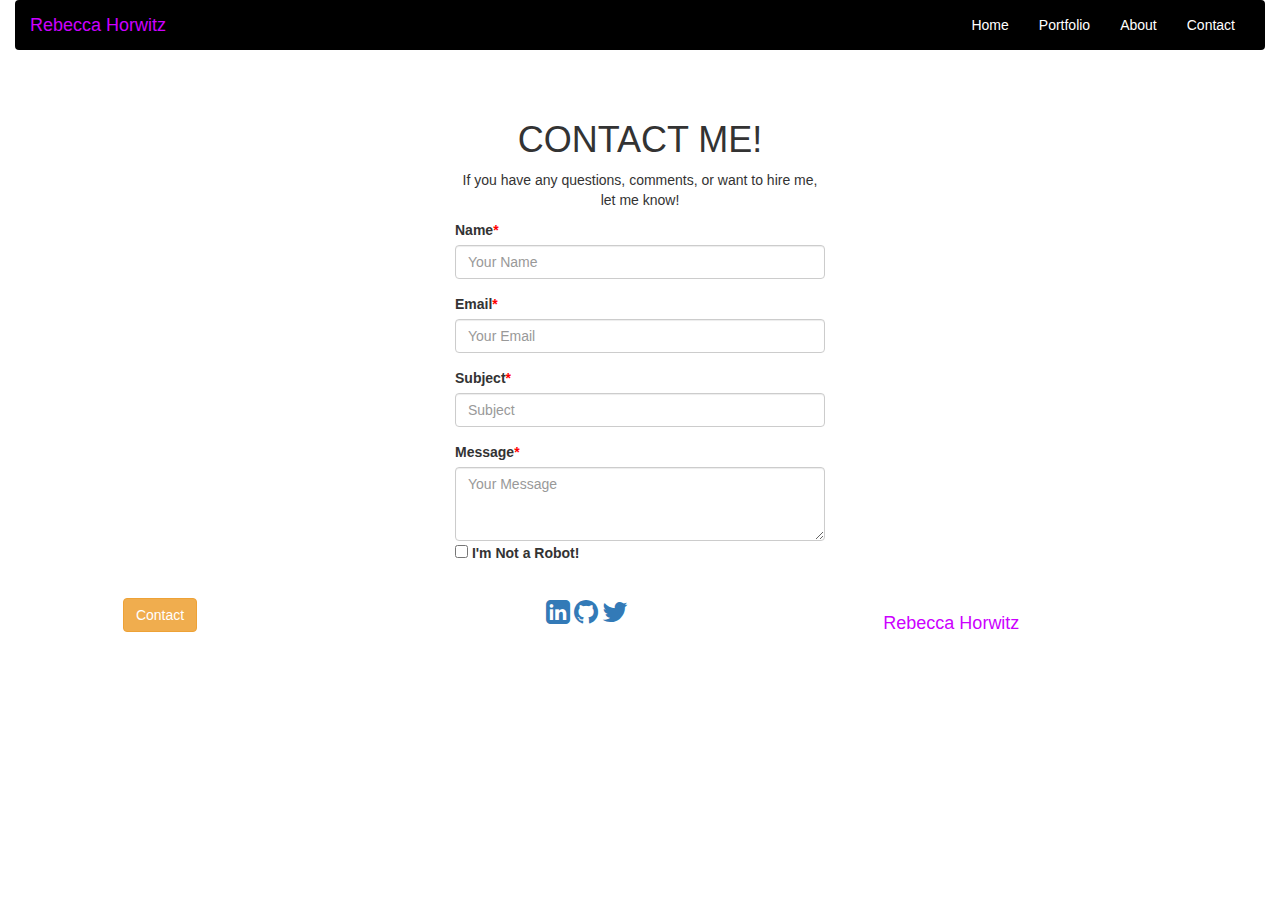
==== contact.html @ 982e5a97 "contact page" ====
<!DOCTYPE html>
<html lang="en">
<head>
  <meta charset="UTF-8">
  <meta name="viewport" content="width=device-width, initial-scale=1.0">
  <meta http-equiv="X-UA-Compatible" content="ie=edge">
  <title>Rebecca Horwitz Portfolio</title>
  <link rel="stylesheet" href="css/bootstrap.min.css">
	<link rel="stylesheet" href="css/font-awesome.min.css">
	<link rel="stylesheet" href="css/style.css">
</head>
<body data-spy="scroll">
  <!-- Main Content Goes Here -->
  <!-- Header and Navbar Begin -->
  <header class="container-fluid">
		<nav class="navbar navbar-default">
		  <div class="container-fluid">
		    <!-- Brand and toggle get grouped for better mobile display -->
		    <div class="navbar-header">
		      <button type="button" class="navbar-toggle collapsed" data-toggle="collapse" data-target="#bs-example-navbar-collapse-1" aria-expanded="false">
		        <span class="sr-only">Toggle navigation</span>
		        <span class="icon-bar"></span>
		        <span class="icon-bar"></span>
		        <span class="icon-bar"></span>
		      </button>
		      <a class="navbar-brand" href="index.html" id="logo">Rebecca Horwitz</a>
		    </div>
		    <!-- Collect the nav links, forms, and other content for toggling -->
		    <div class="collapse navbar-collapse" id="bs-example-navbar-collapse-1">
		      <ul class="nav navbar-nav navbar-right">
		        <li class="active"><a href="#home">Home</a></li>
						<li><a href="#portfolio">Portfolio</a></li>
						<li><a href="about.html">About</a></li>
						<li><a href="contact.html">Contact</a></li>
		      </ul>
		    </div><!-- /.navbar-collapse -->
		  </div><!-- /.container-fluid -->
		</nav>
	</header>
  <!-- Header and Navbar End -->
  <!-- Contact Section Begins -->
	<div class="container-fluid" id="contact">
		<div class="row">
			<div class="col-sm-4 col-sm-offset-4 text-center">
				<h1 class="contact-text text-uppercase">Contact Me!</h1>
				<p>If you have any questions, comments, or want to hire me, let me know!</p>
			</div>
		</div>
		<div class="row">
			<div class="col-sm-4 col-sm-offset-4"> <!-- Contact Form Begins -->
				<form action="" class="contact-form">
					<div class="form-group">
				    <label for="name" class="asterisk">Name</label>
				    <input type="text" class="form-control" id="name" placeholder="Your Name" required>
				  </div>
				  <div class="form-group">
				    <label for="email" class="asterisk">Email</label>
				    <input type="text" class="form-control" id="email" placeholder="Your Email" required>
				  </div>
					<div class="form-group">
				    <label for="subject" class="asterisk">Subject</label>
				    <input type="text" class="form-control" id="subject" placeholder="Subject" required>
				  </div>
					<label for="message" class="asterisk">Message</label>
					<textarea class="form-control" rows="3" placeholder="Your Message" required></textarea>
					<label>
				    <input type="checkbox" value="">
				    I'm Not a Robot!
				  </label>
				</form>
			</div> <!-- Contact Form Ends -->
    </div>
  </div>
  <footer class="container-fluid center-block text-center">
    <div class="row">
      <div class="col-sm-3">
        <button type="button" class="btn btn-warning"><a href="contact.html"></a>Contact</button>
      </div>
      <div class="col-sm-5">
        <a href="https://www.linkedin.com/in/rebecca-a-horwitz/" class="social-media">
          <i class="fa fa-linkedin-square fa-2x" aria-hidden="true"></i>
        </a>
        <a href="https://github.com/bexinthesky" class="social-media">
          <i class="fa fa-github fa-2x" aria-hidden="true"></i>
        </a>
        <a href="https://twitter.com/moonprismariel" class="social-media">
          <i class="fa fa-twitter fa-2x" aria-hidden="true"></i>
        </a>
      </div>
      <div class="col-sm-4">
        <a class="navbar-brand" href="index.html" id="logo">Rebecca Horwitz</a>
      </div>
    </div>
  </footer>

  <!-- javascript	 -->
  <script src="https://ajax.googleapis.com/ajax/libs/jquery/1.11.3/jquery.min.js"></script>
  <script src="js/bootstrap.min.js"></script>
</body>
</html>
---- css/style.css ----
/*FONTS*/


/*GLOBAL STYLES*/

body {
  position: relative;
}

.col-absolute {
  position: absolute;
}

.job-title {
  padding: 10% 10% 15% 15%;
  font-size: 5em;
}

.job-info-text {
  font-size: 1.1em;
  color: #000000;
}

.text-shadow {
  text-shadow: 1px 1px #000;
}

/*HEADER STYLES*/

.navbar {
  background-color: #000000;
  border: none;
}

.navbar-default .navbar-nav>li>a {
  color: #ffffff;
}

.navbar-default .navbar-nav>.active>a, .navbar-default .navbar-nav>.active>a:focus, .navbar-default .navbar-nav>.active>a:hover {
  color: #ffffff;
  background-color: rgba(0, 0, 0, .45);
}

.navbar-default .navbar-nav>li>a:focus, .navbar-default .navbar-nav>li>a:hover {
  color: #cc00ff;
}

#logo {
  color: #cc00ff;
}

/*INTRO STYLES*/

.intro-shadow {
  box-shadow: 15px 15px 3px 0px #ff0066;
  margin-bottom: 30px;
}

.name {
  padding-top: 60px;
}

.about-me {
  margin-top: 20px;
}

/*PORTFOLIO STYLES*/

.portfolio-shadow {
  box-shadow: -15px 15px 3px 0px #990099;
  margin-bottom: 30px;
}

.container.portfolio-shadow>.row>.col-sm-12>.row>.col-sm-4 {
  height: 350px;
  width: 350px;
  margin: 20px;
}

#geekwise {
  background-color: #7A1600;
  color: #F9DA0C;
  padding: 70px 20px;
}

.awesome-padding {
  padding-top: 20px;
}

#nanny {
  background-image: url('../img/kid-room.jpg');
  background-position: center;
  background-size: cover;
}

.nanny-title {
  padding: 75px 20px 0 0;
}

#assistant {
  background-image: url('../img/desk.jpg');
  background-position: center;
  background-size: cover;
  padding: 85px 20px 85px 40px;
  color: #fff;
  text-shadow: 2px 2px #000;
}

#intern {
  background-image: url('../img/logosmall.png');
  background-size: 50% 50%;
  color: #fff;
  padding: 120px 20px 0px 20px;
  text-shadow: 2px 2px #000;
}

#newspaper {
  background-image: url('../img/guardian-1.jpg');
  background-position: center;
  background-size: cover;
  padding: 70px 20px;
  color: #fff;
  text-shadow: 2px 2px #000;
}

#ucsd {
  background-image: url('../img/ucsd-1.jpg');
  background-position: center;
  background-size: cover;
  color: #fff;
  text-shadow: 2px 2px #000;
}

.pad-tp {
  padding-top: 70%;
}

/*GEEKWISE PAGE*/

#gw-col-1 {
  box-shadow: -20px 20px 35px 0px #F9DA0C;
  height: 600px;
  margin: 30px;
}

#gw-col-2 {
  box-shadow: 20px -20px 35px 0px #F9DA0C;
  height: 82%;
  margin: 30px;
}

.gw-title {
  color: #7A1600;
  height: 200px;
  width: 600px;
  margin-top: 20px;
  margin-bottom: 10px;
}

.col-sm-12.gw-title.text-center>h2 {
  font-size: 4em;
}

.gw-info {
  margin-top: 20px;
  margin-bottom: 10px;
  height: 200px;
  width: 600px;
}

.gw-classes {
  height: 100px;
  width: 600px;
}

.gw-list {
  list-style: circle;
}

.gw-img {
  width: 80%;
  height: 300px;
  padding: 10px;
}

/*NANNY PAGE*/

#nanny-col {
  box-shadow: 20px 20px 35px 0px #0000cc;
  height: 82%;
}

.nanny-info {
  margin: 20px 35px;
  background-attachment: fixed;
}

#nanny-quote {
  color: #8080ff;
}

h3.text-justify.quote {
  margin-top: 0px;
}

.quote {
  color: #666666;
}

.nanny-img {
  padding: 30px 0px 30px 70px;
}

/*OFFICE ASSISTANT PAGE*/

.assistant-info {
  margin: 20px 35px;
  background-attachment: fixed;
}

.assistant-img {
  padding: 30px;
  width: 80%;
  margin-left: auto;
  margin-right: auto;
}

#assistant-col {
  box-shadow: -20px 20px 35px 0px #669999;
  height: 82%;
  position: absolute;
  z-index: -1;
  right: 0px;
}

#assistant-quote {
  color: #334d4d;
  padding-top: 30px;
}

/*INTERN PAGE*/

#intern-col {
  box-shadow: 20px 20px 35px 0px #0C6536;
  height: 82%;
}


/*GUARDIAN PAGE*/

/*UCSD PAGE*/

/*ABOUT ME*/

/*CONTACT*/

#contact {
  margin: 30px 40px;
}

.asterisk:after {
  content: '*';
  color: #ff0000;


/*FOOTER STYLES*/

footer {
  background-color: #000000;
  margin-top: 15px;
  padding: 20px;
}

/*MEDIA QUERIES*/

@media screen and (min-width: 970px) {
  .query-970 {
    width: 95%;
  }
}
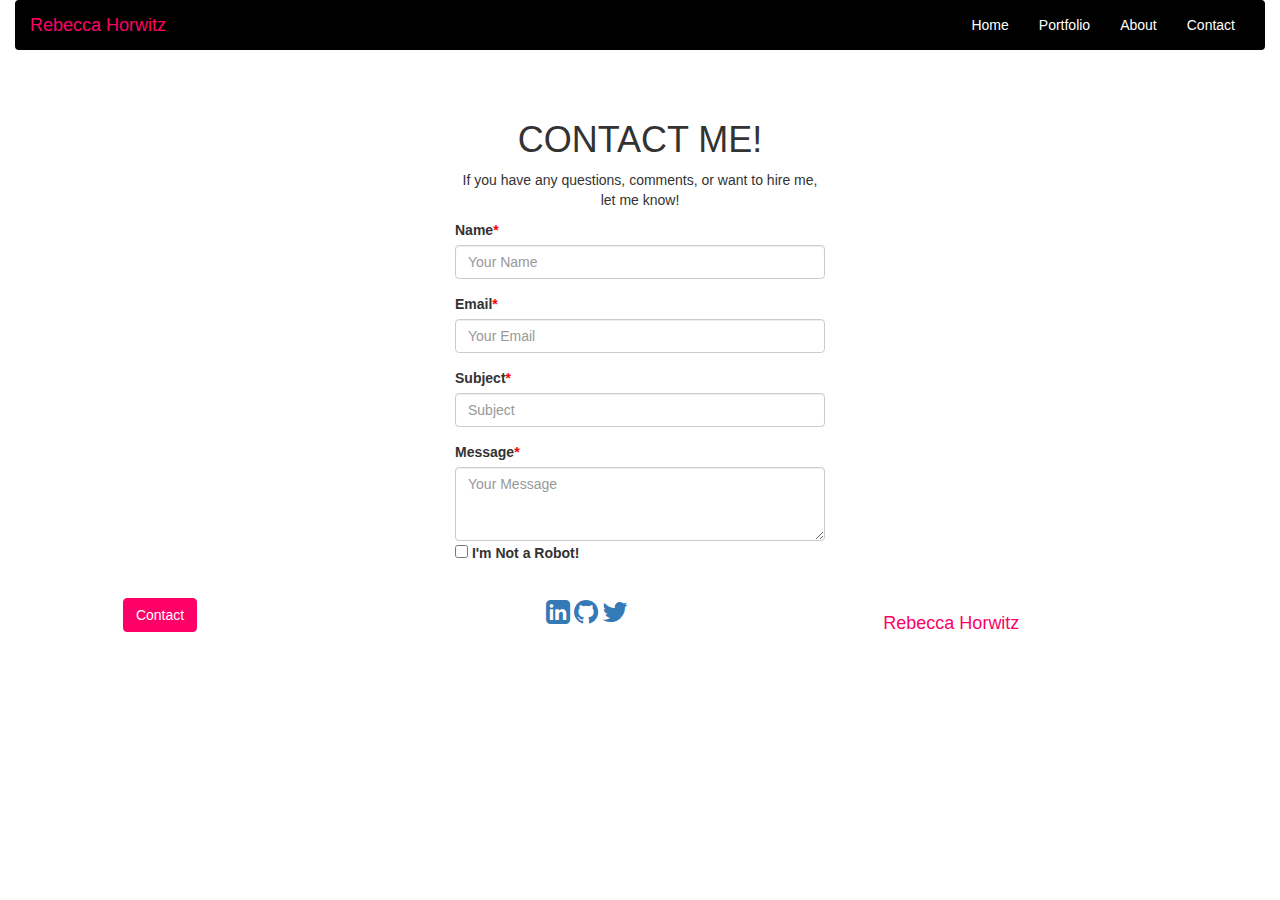
==== commit bfbb0fb4: "fixed home page link" ====
--- a/contact.html
+++ b/contact.html
@@ -4,7 +4,7 @@
   <meta charset="UTF-8">
   <meta name="viewport" content="width=device-width, initial-scale=1.0">
   <meta http-equiv="X-UA-Compatible" content="ie=edge">
-  <title>Rebecca Horwitz Portfolio</title>
+  <title>Contact</title>
   <link rel="stylesheet" href="css/bootstrap.min.css">
 	<link rel="stylesheet" href="css/font-awesome.min.css">
 	<link rel="stylesheet" href="css/style.css">
@@ -28,7 +28,7 @@
 		    <!-- Collect the nav links, forms, and other content for toggling -->
 		    <div class="collapse navbar-collapse" id="bs-example-navbar-collapse-1">
 		      <ul class="nav navbar-nav navbar-right">
-		        <li class="active"><a href="#home">Home</a></li>
+		        <li class="active"><a href="index.html">Home</a></li>
 						<li><a href="#portfolio">Portfolio</a></li>
 						<li><a href="about.html">About</a></li>
 						<li><a href="contact.html">Contact</a></li>
--- a/css/style.css
+++ b/css/style.css
@@ -21,8 +21,17 @@
   color: #000000;
 }
 
+.white-text {
+  color: #fff;
+}
+
 .text-shadow {
   text-shadow: 1px 1px #000;
+}
+
+.btn-warning {
+  background-color: #ff0066;
+  border-color: #ff0066;
 }
 
 /*HEADER STYLES*/
@@ -46,7 +55,7 @@
 }
 
 #logo {
-  color: #cc00ff;
+  color: #ff0066;
 }
 
 /*INTRO STYLES*/
@@ -83,6 +92,10 @@
   padding: 70px 20px;
 }
 
+.yellow {
+  color: #F9DA0C;
+}
+
 .awesome-padding {
   padding-top: 20px;
 }
@@ -95,6 +108,7 @@
 
 .nanny-title {
   padding: 75px 20px 0 0;
+  color: #000;
 }
 
 #assistant {
@@ -107,11 +121,9 @@
 }
 
 #intern {
-  background-image: url('../img/logosmall.png');
-  background-size: 50% 50%;
-  color: #fff;
-  padding: 120px 20px 0px 20px;
-  text-shadow: 2px 2px #000;
+  background-color: #0C6536;
+  color: #ffffff;
+  padding: 70px 20px;
 }
 
 #newspaper {
@@ -245,6 +257,29 @@
   height: 82%;
 }
 
+.item {
+  height: 500px;
+  background-position: center;
+  background-size: cover;
+}
+
+#drawing {
+  background-image: url('../img/double-1.jpg');
+  background-position: center;
+  background-size: cover;
+}
+
+#photobooth-1 {
+  background-image: url('../img/double2-1.jpg');
+  background-position: center;
+  background-size: cover;
+}
+
+#photobooth-2 {
+  background-image: url('../img/double3-1.jpg');
+  background-position: center;
+  background-size: cover;
+}
 
 /*GUARDIAN PAGE*/
 
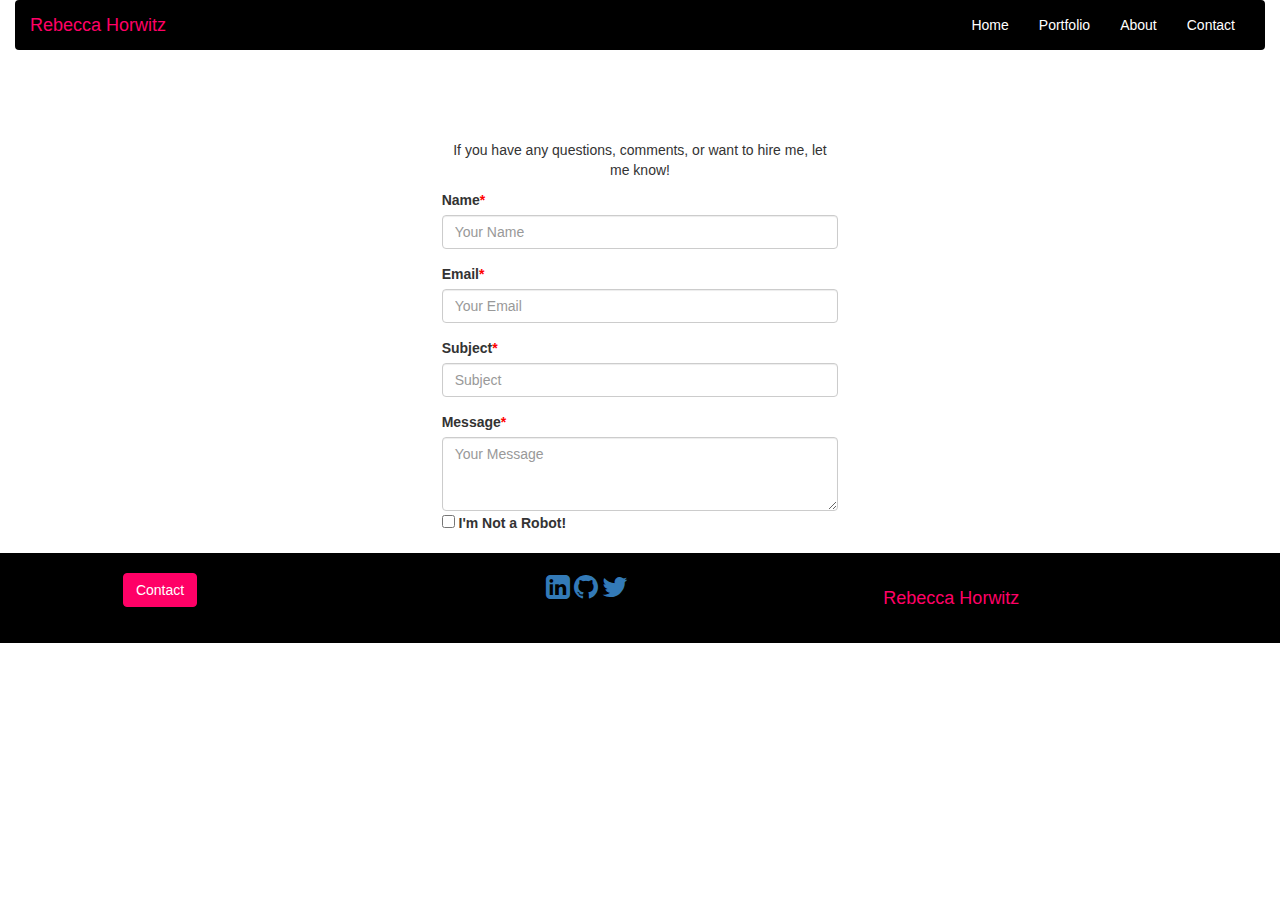
==== commit c1251238: "fixed introduction picture and text, moved contact to footer" ====
--- a/contact.html
+++ b/contact.html
@@ -68,9 +68,10 @@
 				    I'm Not a Robot!
 				  </label>
 				</form>
-			</div> <!-- Contact Form Ends -->
+			</div>
     </div>
   </div>
+  <!-- Contact Form Ends -->
   <footer class="container-fluid center-block text-center">
     <div class="row">
       <div class="col-sm-3">
--- a/css/style.css
+++ b/css/style.css
@@ -67,10 +67,18 @@
 
 .name {
   padding-top: 60px;
+  margin-top: 70px;
 }
 
 .about-me {
   margin-top: 20px;
+  margin-right: 80px;
+}
+
+#me-img {
+  height: 450px;
+  width: auto;
+  margin: 20px 0px 20px 60px;
 }
 
 /*PORTFOLIO STYLES*/
@@ -88,8 +96,8 @@
 
 #geekwise {
   background-color: #7A1600;
+  padding: 70px 20px;
   color: #F9DA0C;
-  padding: 70px 20px;
 }
 
 .yellow {
@@ -287,29 +295,27 @@
 
 /*ABOUT ME*/
 
-/*CONTACT*/
-
-#contact {
-  margin: 30px 40px;
+
+/*FOOTER STYLES*/
+
+footer {
+  background-color: #000000;
+  margin: 15px 0px 25px 0px;
+  padding: 20px;
+}
+
+.contact-text {
+  color: #ffffff;
 }
 
 .asterisk:after {
   content: '*';
   color: #ff0000;
 
-
-/*FOOTER STYLES*/
-
-footer {
-  background-color: #000000;
-  margin-top: 15px;
-  padding: 20px;
-}
-
 /*MEDIA QUERIES*/
 
-@media screen and (min-width: 970px) {
+/*@media screen and (min-width: 970px) {
   .query-970 {
     width: 95%;
   }
-}
+}*/
